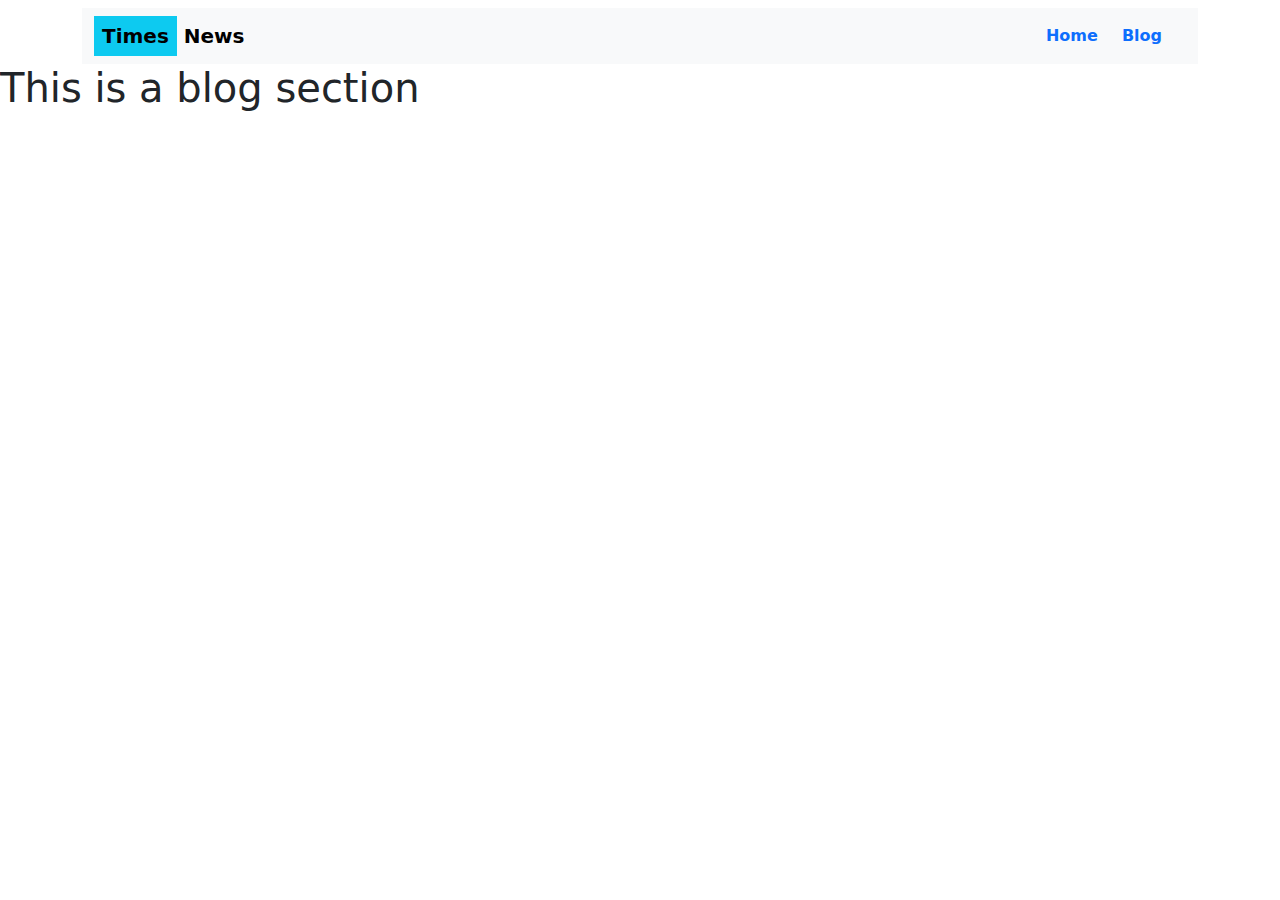
==== blog.html @ b7ada7b2 "navbar added" ====
<!DOCTYPE html>
<html lang="en">

<head>
    <meta charset="UTF-8">
    <meta http-equiv="X-UA-Compatible" content="IE=edge">
    <meta name="viewport" content="width=device-width, initial-scale=1.0">
    <title>Times of NEWS</title>
    <link rel="stylesheet" href="https://cdn.jsdelivr.net/npm/bootstrap@5.2.0/dist/css/bootstrap.min.css">
</head>

<body>
    <header class="container mt-2">
        <!-- navbar section start -->
        <nav class="navbar bg-light">
            <div class="container-fluid">
                <a class="navbar-brand fw-bold"><span class="bg-info p-2">Times</span> News</a>
                <form class="d-flex" role="search">
                    <a class="nav-link active me-4 fw-bold text-primary" aria-current="page" href="index.html">Home</a>
                    <a class="nav-link active me-4 fw-bold text-primary" aria-current="page" href="blog.html">Blog</a>
                </form>
            </div>
        </nav>
        <!-- nav bar section end -->
    </header>
    <h1>This is a blog section</h1>
</body>
</html>
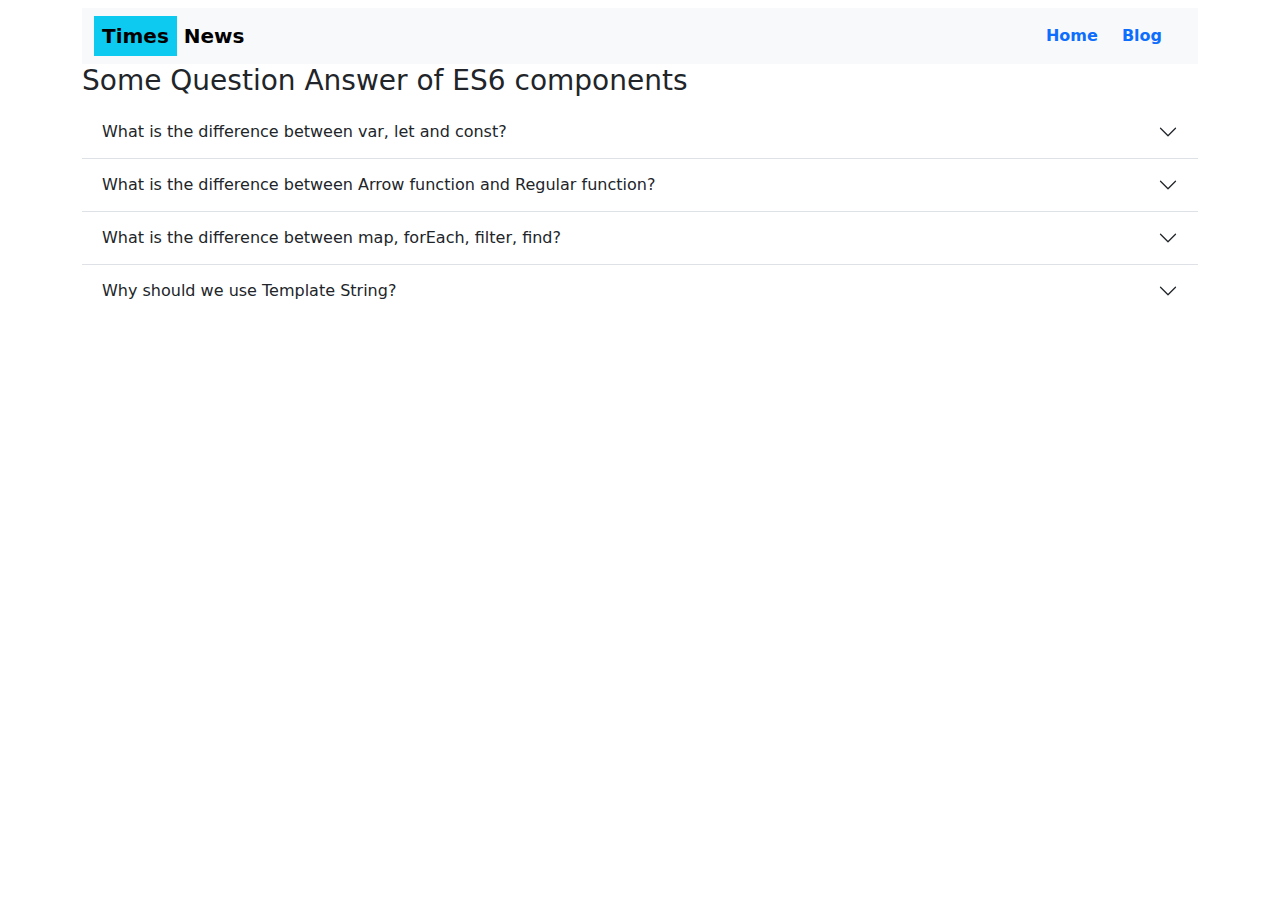
==== commit d41d0dd0: "blog section done" ====
--- a/blog.html
+++ b/blog.html
@@ -23,6 +23,128 @@
         </nav>
         <!-- nav bar section end -->
     </header>
-    <h1>This is a blog section</h1>
+    <section class="container">
+        <h3>Some Question Answer of ES6 components</h3>
+        <div class="accordion accordion-flush" id="accordionFlushExample">
+            <div class="accordion-item">
+                <h2 class="accordion-header" id="flush-headingOne">
+                    <button class="accordion-button collapsed" type="button" data-bs-toggle="collapse"
+                        data-bs-target="#flush-collapseOne" aria-expanded="false" aria-controls="flush-collapseOne">
+                        What is the difference between var, let and const?
+                    </button>
+                </h2>
+                <div id="flush-collapseOne" class="accordion-collapse collapse" aria-labelledby="flush-headingOne"
+                    data-bs-parent="#accordionFlushExample">
+                    <div class="accordion-body">
+                        <p>
+                            <strong>var</strong>:
+                            var is keyword which use to declare a variable. 'var' keyword is not suitable so much for
+                            high
+                            level program. 'var' keyword allow programmer to reassign the value of the variable and also
+                            reuse the variable name again and again. programmer can declare var variable without
+                            initialization.
+                        </p>
+
+                        <p>
+                            <strong>let</strong>:
+                            let keyword is also same as var but has some special feature which makes a program so much
+                            readable and efficient. let keyword allows programmers to reassign the value but not allow
+                            to
+                            reuse the variable name again and again. without initialization programmer can't declare a
+                            let
+                            veriable
+                        </p>
+
+                        <p>
+                            <strong>const</strong>:
+                            const keyword is totally different from the let and var keyword. const is a variable which
+                            contains a constant variable. After a programmer declare a variable with const keyword no
+                            one
+                            can reassign the value of the variable and also no one can can use the same variable name
+                            again
+                            and again.
+                        </p>
+                    </div>
+                </div>
+            </div>
+            <div class="accordion-item">
+                <h2 class="accordion-header" id="flush-headingTwo">
+                    <button class="accordion-button collapsed" type="button" data-bs-toggle="collapse"
+                        data-bs-target="#flush-collapseTwo" aria-expanded="false" aria-controls="flush-collapseTwo">
+                        What is the difference between Arrow function and Regular function?
+                    </button>
+                </h2>
+                <div id="flush-collapseTwo" class="accordion-collapse collapse" aria-labelledby="flush-headingTwo"
+                    data-bs-parent="#accordionFlushExample">
+                    <div class="accordion-body">
+                        <p>
+                            There are <strong>5 differenences</strong> between arrow function and regular function. They are:
+                            <ol>
+                                <li>Syntax Difference</li>
+                                <li>Arguments Binding Difference</li>
+                                <li>Difference of "this" value</li>
+                                <li>Difference of using new keyword</li>
+                                <li>Difference of using Duplicate Parameter</li>
+                            </ol>
+                        </p>
+                    </div>
+                </div>
+            </div>
+            <div class="accordion-item">
+                <h2 class="accordion-header" id="flush-headingThree">
+                    <button class="accordion-button collapsed" type="button" data-bs-toggle="collapse"
+                        data-bs-target="#flush-collapseThree" aria-expanded="false" aria-controls="flush-collapseThree">
+                        What is the difference between map, forEach, filter, find?
+                    </button>
+                </h2>
+                <div id="flush-collapseThree" class="accordion-collapse collapse" aria-labelledby="flush-headingThree"
+                    data-bs-parent="#accordionFlushExample">
+                    <div class="accordion-body">
+                        <p>
+                            <strong>array.map</strong>:
+                            find all value from the array and do the operation on the value and store the new value into
+                            a new array. (array.map) returns the result without typing return.
+                        </p>
+                        <p>
+                            <strong>array.forEach</strong>:
+                            the work of forEach is same as (array.map). The difference is: forEach don't return anything
+                            just console.log work in forEach
+                        </p>
+                        <p>
+                            <strong>array.filter</strong>:
+                            (array.filter) has a condition and it's find out the values from the array which fullfil the
+                            condition and return them all
+                        </p>
+                        <p>
+                            <strong>array.find</strong>:
+                            (array.filter) has a condition and it's find out the only first value from the array which
+                            fullfil the condition and return only the value
+                        </p>
+                    </div>
+                </div>
+            </div>
+            <div class="accordion-item">
+                <h2 class="accordion-header" id="flush-headingFour">
+                    <button class="accordion-button collapsed" type="button" data-bs-toggle="collapse"
+                        data-bs-target="#flush-collapseFour" aria-expanded="false" aria-controls="flush-collapseFour">
+                        Why should we use Template String?
+                    </button>
+                </h2>
+                <div id="flush-collapseFour" class="accordion-collapse collapse" aria-labelledby="flush-headingFour"
+                    data-bs-parent="#accordionFlushExample">
+                    <div class="accordion-body">
+                        <p>
+                            Template strings are a powerful feature of modern JavaScript released in ES6. It lets us
+                            insert/interpolate variables and expressions into strings without needing to concatenate
+                            like in older versions of JavaScript. It allows us to create strings that are complex and
+                            contain dynamic elements.
+                        </p>
+                    </div>
+                </div>
+            </div>
+        </div>
+    </section>
+    <script src="https://cdn.jsdelivr.net/npm/bootstrap@5.2.0/dist/js/bootstrap.bundle.min.js"></script>
 </body>
+
 </html>